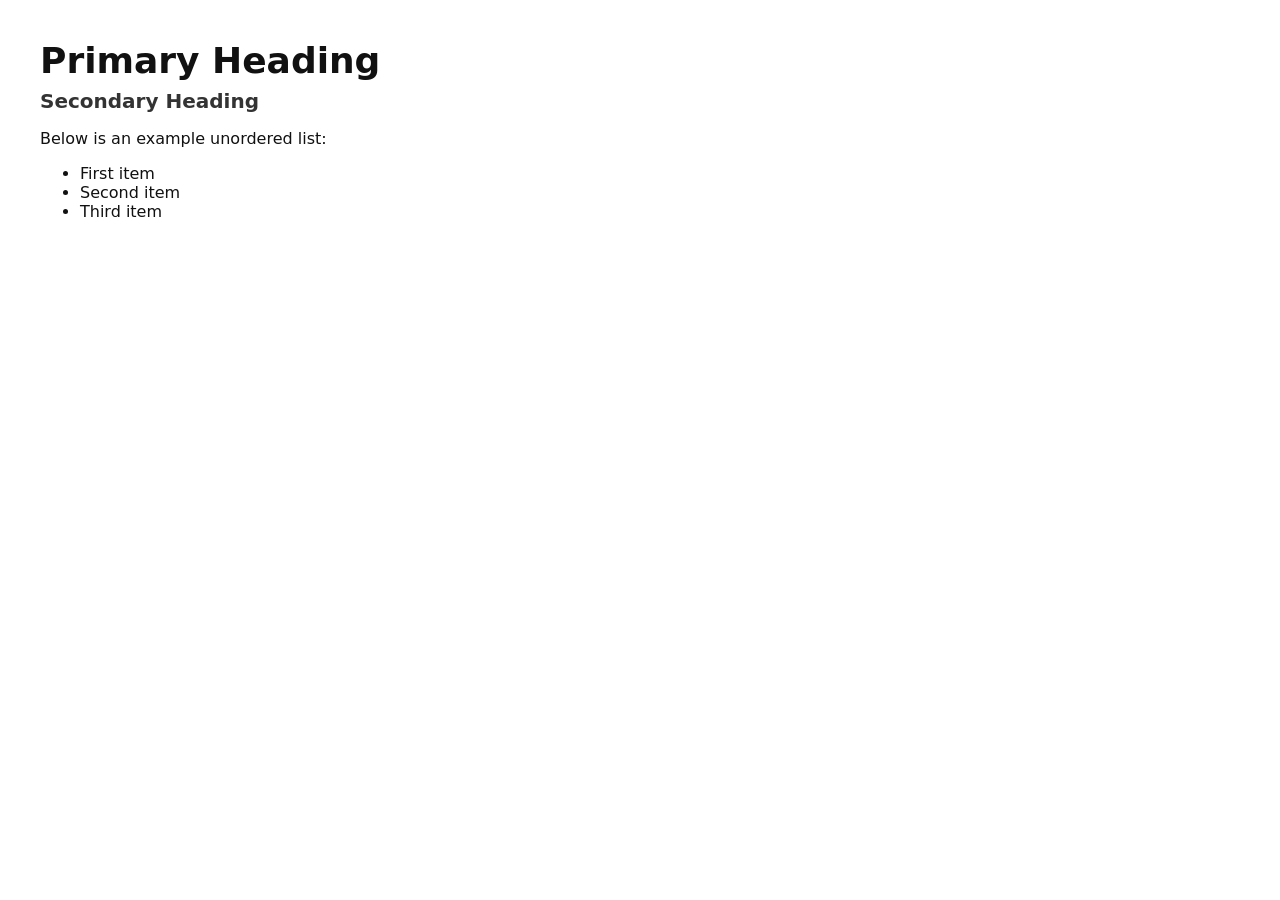
==== index.html @ 27571a82 "Added 2 different headings" ====
<!DOCTYPE html>
<html lang="en">
<head>
    <meta charset="utf-8">
    <meta name="viewport" content="width=device-width, initial-scale=1">
    <title>Two Headings and a List</title>
    <style>
        body { font-family: system-ui, -apple-system, 'Segoe UI', Roboto, Arial, sans-serif; padding: 2rem; color: #111; }
        h1 { font-size: 2.25rem; margin: 0 0 0.5rem 0; }
        h2 { font-size: 1.25rem; margin: 0 0 0.75rem 0; color: #333; }
        ul { margin-top: 0.5rem; }
    </style>
</head>
<body>
    <h1>Primary Heading</h1>
    <h2>Secondary Heading</h2>

    <p>Below is an example unordered list:</p>
    <ul>
        <li>First item</li>
        <li>Second item</li>
        <li>Third item</li>
    </ul>
</body>
</html>
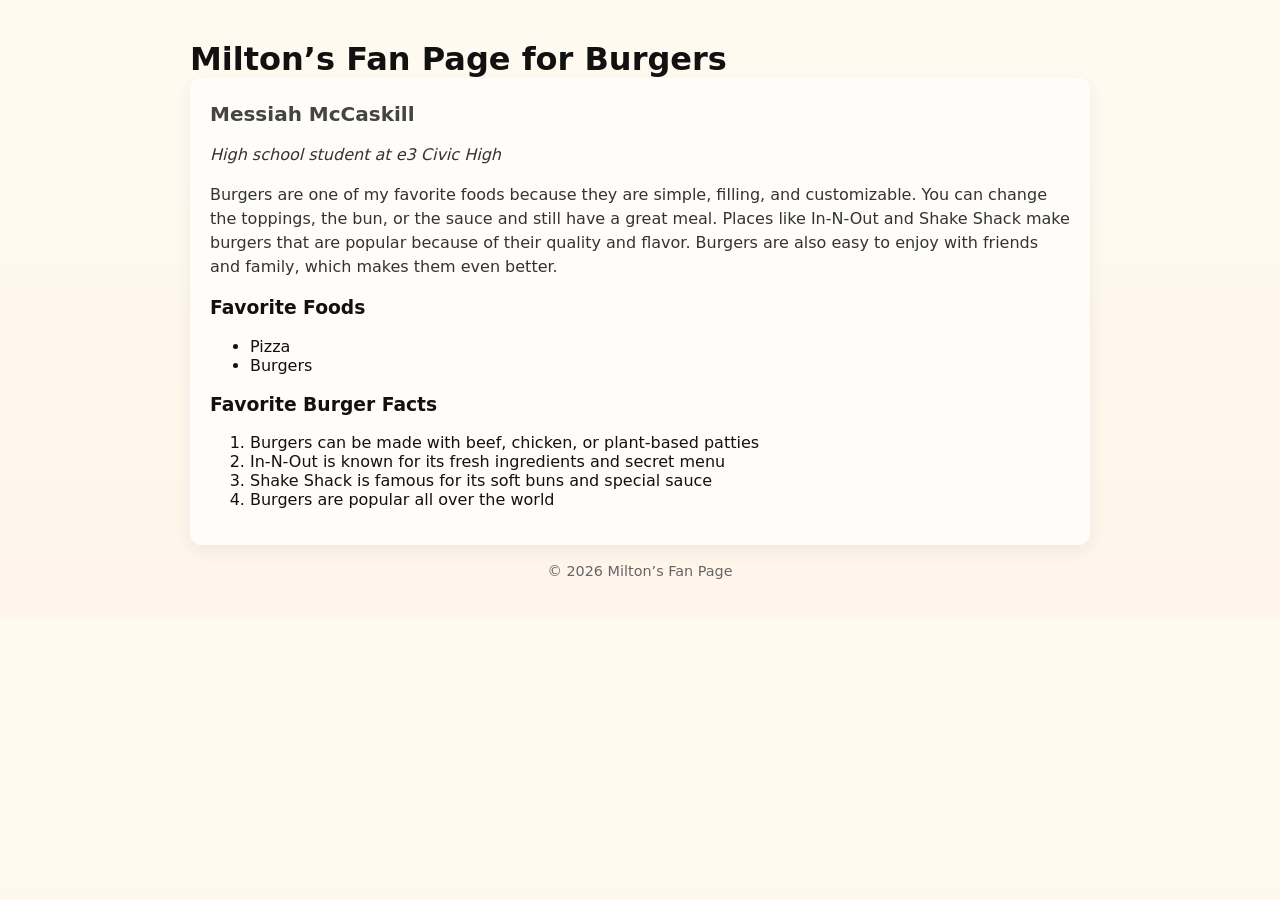
==== commit 2b43540f: "Stage 1" ====
--- a/index.html
+++ b/index.html
@@ -1,25 +1,48 @@
-<!DOCTYPE html>
+<!doctype html>
 <html lang="en">
-<head>
-    <meta charset="utf-8">
-    <meta name="viewport" content="width=device-width, initial-scale=1">
-    <title>Two Headings and a List</title>
+  <head>
+    <meta charset="utf-8" />
+    <meta name="viewport" content="width=device-width, initial-scale=1" />
+    <title>Milton’s Fan Page for Burgers</title>
     <style>
-        body { font-family: system-ui, -apple-system, 'Segoe UI', Roboto, Arial, sans-serif; padding: 2rem; color: #111; }
-        h1 { font-size: 2.25rem; margin: 0 0 0.5rem 0; }
-        h2 { font-size: 1.25rem; margin: 0 0 0.75rem 0; color: #333; }
-        ul { margin-top: 0.5rem; }
+      body{font-family: system-ui, -apple-system, 'Segoe UI', Roboto, Arial; max-width:900px;margin:40px auto;padding:0 16px;color:#111;background:linear-gradient(#fffaf0,#fff5ea)}
+      header{display:flex;align-items:baseline;gap:.75rem}
+      h1{font-size:2rem;margin:0}
+      h2{font-size:1.25rem;margin-top:.25rem;color:#444}
+      p{line-height:1.5;color:#333}
+      ul,ol{margin-top:.5rem}
+      .container{background:rgba(255,255,255,0.7);padding:1.25rem;border-radius:12px;box-shadow:0 6px 18px rgba(0,0,0,0.06)}
+      footer{margin-top:18px;color:#666;font-size:.9rem;text-align:center}
     </style>
-</head>
-<body>
-    <h1>Primary Heading</h1>
-    <h2>Secondary Heading</h2>
+  </head>
+  <body>
+    <header>
+      <h1>Milton’s Fan Page for Burgers</h1>
+    </header>
 
-    <p>Below is an example unordered list:</p>
-    <ul>
-        <li>First item</li>
-        <li>Second item</li>
-        <li>Third item</li>
-    </ul>
-</body>
+    <main class="container">
+      <h2>Messiah McCaskill</h2>
+      <p><em>High school student at e3 Civic High</em></p>
+
+      <p>Burgers are one of my favorite foods because they are simple, filling, and customizable. You can change the toppings, the bun, or the sauce and still have a great meal. Places like In-N-Out and Shake Shack make burgers that are popular because of their quality and flavor. Burgers are also easy to enjoy with friends and family, which makes them even better.</p>
+
+      <h3>Favorite Foods</h3>
+      <ul>
+        <li>Pizza</li>
+        <li>Burgers</li>
+      </ul>
+
+      <h3>Favorite Burger Facts</h3>
+      <ol>
+        <li>Burgers can be made with beef, chicken, or plant-based patties</li>
+        <li>In-N-Out is known for its fresh ingredients and secret menu</li>
+        <li>Shake Shack is famous for its soft buns and special sauce</li>
+        <li>Burgers are popular all over the world</li>
+      </ol>
+    </main>
+
+    <footer>
+      © 2026 Milton’s Fan Page
+    </footer>
+  </body>
 </html>
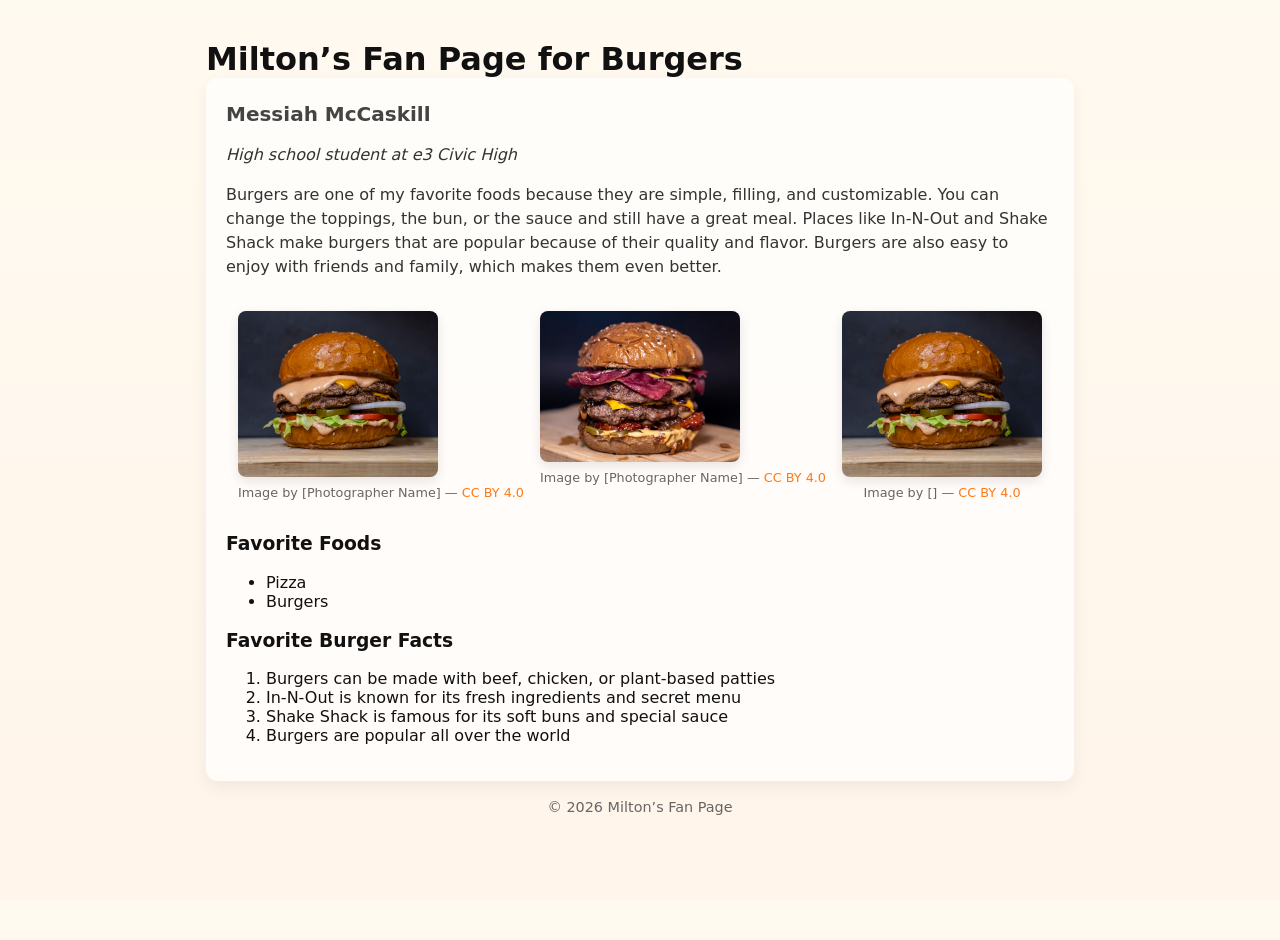
==== commit e880599a: "added burger images" ====
--- a/index.html
+++ b/index.html
@@ -3,6 +3,7 @@
   <head>
     <meta charset="utf-8" />
     <meta name="viewport" content="width=device-width, initial-scale=1" />
+    <link rel="stylesheet" href="styles.css">
     <title>Milton’s Fan Page for Burgers</title>
     <style>
       body{font-family: system-ui, -apple-system, 'Segoe UI', Roboto, Arial; max-width:900px;margin:40px auto;padding:0 16px;color:#111;background:linear-gradient(#fffaf0,#fff5ea)}
@@ -26,6 +27,21 @@
 
       <p>Burgers are one of my favorite foods because they are simple, filling, and customizable. You can change the toppings, the bun, or the sauce and still have a great meal. Places like In-N-Out and Shake Shack make burgers that are popular because of their quality and flavor. Burgers are also easy to enjoy with friends and family, which makes them even better.</p>
 
+      <section class="gallery">
+        <div class="gallery-item">
+          <img src="images/burger1.jpg" alt="Classic cheeseburger" class="burger-photo">
+          <p class="license">Image by [Photographer Name] — <a href="https://creativecommons.org/licenses/by/4.0/" target="_blank">CC BY 4.0</a></p>
+        </div>
+        <div class="gallery-item">
+          <img src="images/burger3.jpg" alt="Veggie burger" class="burger-photo">
+          <p class="license">Image by [Photographer Name] — <a href="https://creativecommons.org/licenses/by/4.0/" target="_blank">CC BY 4.0</a></p>
+        </div>
+        <div class="gallery-item">
+          <img src="images/burger4.jpg" alt="Gourmet burger with cheese" class="burger-photo">
+          <p class="license">Image by [] — <a href="https://creativecommons.org/licenses/by/4.0/" target="_blank">CC BY 4.0</a></p>
+        </div>
+      </section>
+
       <h3>Favorite Foods</h3>
       <ul>
         <li>Pizza</li>
--- a/styles.css
+++ b/styles.css
@@ -0,0 +1,105 @@
+:root{
+  --bg-1: #fff5ea;
+  --bg-2: #ffe6d6;
+  --accent: #ff7a18;
+  --muted: #6b6b6b;
+  --card: #ffffffcc;
+  --glass: rgba(255,255,255,0.6);
+  --radius: 16px;
+}
+*{box-sizing:border-box}
+html,body{height:100%}
+body{
+  margin:0;
+  font-family: Poppins, system-ui, -apple-system, 'Segoe UI', Roboto, Arial;
+  background: radial-gradient(circle at 10% 20%, var(--bg-1), var(--bg-2));
+  color:#111;
+  -webkit-font-smoothing:antialiased;
+  -moz-osx-font-smoothing:grayscale;
+  padding:0 2rem 4rem;
+}
+.site-header{display:flex;justify-content:space-between;align-items:center;padding:1.25rem 0}
+.logo{display:flex;align-items:center;gap:.6rem}
+.logo-mark{font-size:2rem}
+.brand{font-family:Lobster, Poppins; margin:0; font-size:1.6rem; color:#7a2000}
+.top-nav button{background:transparent;border:0;font-size:1.2rem;padding:.5rem;cursor:pointer}
+
+.hero{display:grid;grid-template-columns:1fr 420px;gap:2rem;align-items:center;margin-top:1rem}
+.hero-left h1{font-size:2.4rem;margin:.25rem 0 0}
+.eyebrow{color:var(--accent);font-weight:600;margin:0}
+.lead{color:var(--muted);max-width:46ch}
+.hero-ctas{margin-top:1rem;display:flex;gap:1rem}
+.btn{padding:.7rem 1rem;border-radius:999px;border:0;cursor:pointer;font-weight:600}
+.btn.primary{background:var(--accent);color:#fff;box-shadow:0 6px 18px rgba(255,122,24,0.18);}
+.btn.ghost{background:transparent;border:1px solid rgba(0,0,0,0.08)}
+
+.burger-stage{width:100%;max-width:380px;margin:0 auto;display:flex;justify-content:center}
+.burger-svg{width:100%;height:auto;filter:drop-shadow(0 12px 30px rgba(0,0,0,0.12));}
+
+/* small animated wobble */
+.bun{transform-origin:200px 100px;animation:float 3.4s ease-in-out infinite}
+.bun-bottom{transform-origin:200px 260px;animation:float 3.6s ease-in-out infinite reverse}
+@keyframes float{0%{transform:translateY(0) rotate(0deg)}50%{transform:translateY(-6px) rotate(-1deg)}100%{transform:translateY(0) rotate(0deg)}}
+
+.menu{margin-top:3rem}
+.section-title{font-size:1.25rem;margin:0 0 1rem 0}
+.cards{display:grid;grid-template-columns:repeat(auto-fit,minmax(220px,1fr));gap:1rem}
+.card{background:var(--card);padding:1.25rem;border-radius:12px;box-shadow:0 6px 20px rgba(45,55,60,0.06)}
+.card h4{margin:0 0 .5rem}
+.card p{margin:0 0 1rem;color:var(--muted)}
+.card-cta{display:flex;justify-content:flex-end}
+
+.site-footer{margin-top:3.5rem;text-align:center;color:var(--muted);font-size:.9rem}
+
+/* Responsive tweaks */
+@media (max-width:900px){
+  .hero{grid-template-columns:1fr;gap:1.5rem}
+  .hero-right{order:-1}
+  body{padding:1rem}
+}
+
+/* small interactive flourish */
+.shimmer{background:linear-gradient(90deg,transparent,rgba(255,255,255,0.6),transparent);background-size:200% 100%;animation:sh 2.2s linear infinite}
+@keyframes sh{0%{background-position:200% 0}100%{background-position:-200% 0}}
+
+/* accessible focus */
+.btn:focus{outline:3px solid rgba(255,122,24,0.18);outline-offset:3px}
+
+/* image gallery for burgers */
+.gallery {
+  display: flex;
+  gap: 1rem;
+  flex-wrap: wrap;
+  justify-content: center;
+  margin: 2rem 0;
+}
+
+.gallery-item {
+  text-align: center;
+}
+
+.burger-photo {
+  max-width: 100%;
+  width: 200px;
+  height: auto;
+  border-radius: 8px;
+  box-shadow: 0 4px 12px rgba(0,0,0,0.1);
+  display: block;
+  margin-bottom: 0.5rem;
+}
+
+.license {
+  font-size: 0.8rem;
+  color: #666;
+  margin: 0.5rem 0 0;
+  line-height: 1.3;
+}
+
+.license a {
+  color: var(--accent);
+  text-decoration: none;
+}
+
+.license a:hover {
+  text-decoration: underline;
+}
